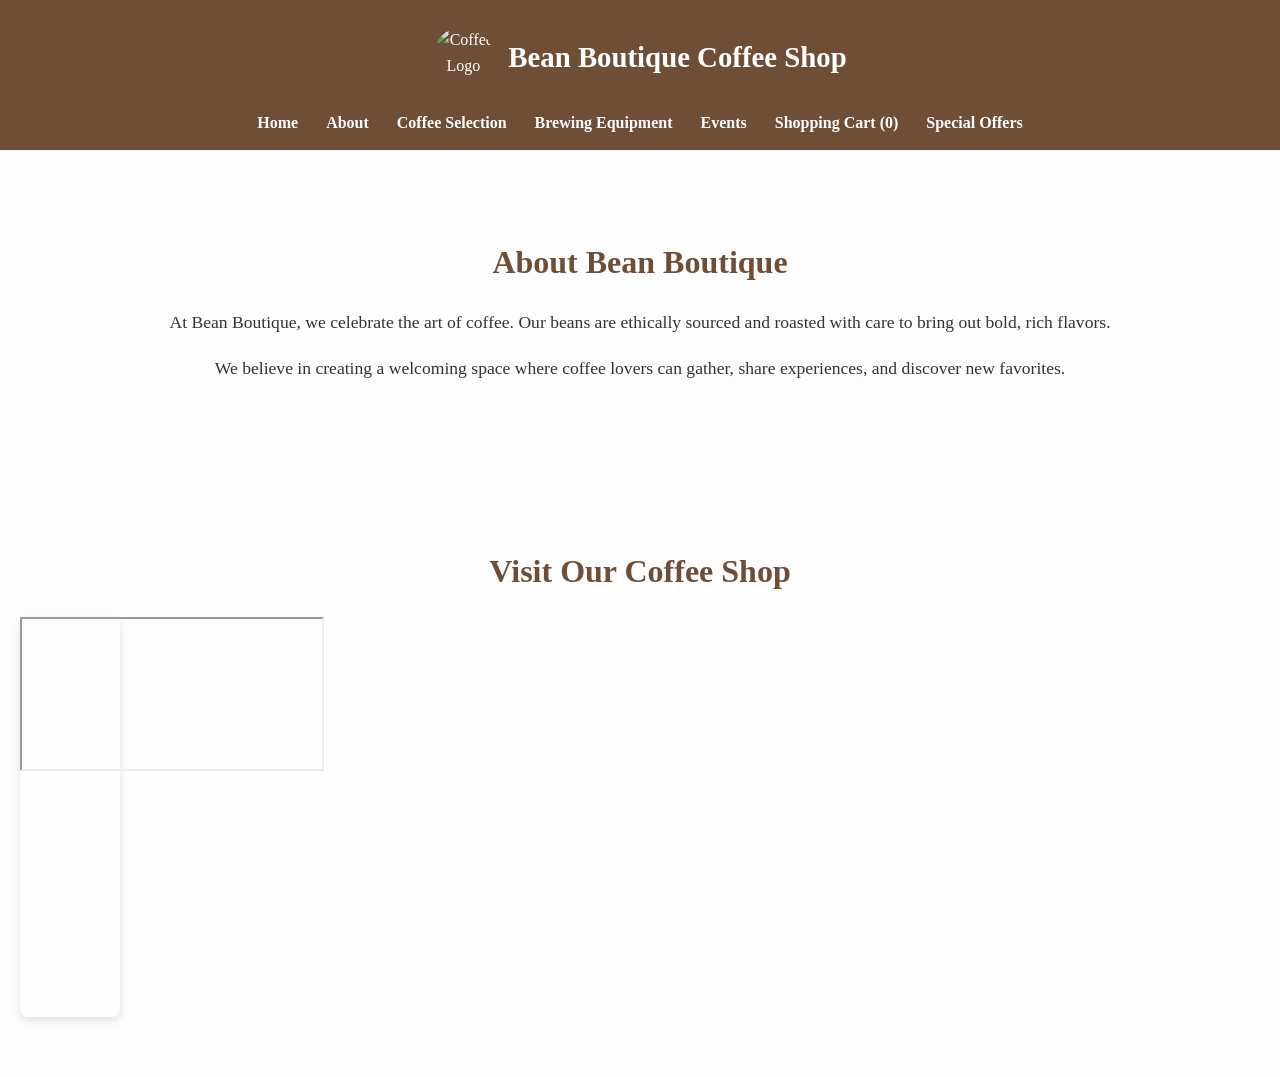
==== about.html @ 42a347c3 "about" ====
<!DOCTYPE html>
<html lang="en">
<head>
  <meta charset="UTF-8">
  <title>Bean Boutique - About</title>
  <link rel="stylesheet" href="style.css">
</head>
<body>
  <header>
    <div class="brand-logo">
      <img src="https://i.pinimg.com/736x/39/3b/b1/393bb1bb15940aea508dd07c5da23917.jpg" alt="Coffee Logo" class="logo-img">
      <h1>Bean Boutique Coffee Shop</h1>
    </div>
    <nav>
      <a href="index.html">Home</a>
      <a href="about.html">About</a>
      <a href="coffee.html">Coffee Selection</a>
      <a href="equipment.html">Brewing Equipment</a>
      <a href="events.html">Events</a>
      <a href="cart.html">Shopping Cart (<span id="cart-count">0</span>)</a>
      <a href="offers.html">Special Offers</a>
    </nav>
  </header>

  <main>
    <section class="about-content">
      <h2>About Bean Boutique</h2>
      <p>At Bean Boutique, we celebrate the art of coffee. Our beans are ethically sourced and roasted with care to bring out bold, rich flavors.</p>
      <p>We believe in creating a welcoming space where coffee lovers can gather, share experiences, and discover new favorites.</p>
    </section>


    <section class="location">
    <h2>Visit Our Coffee Shop</h2>

       <div class="Map">
       <iframe
        src="https://www.google.com/maps/embed?pb=!1m18!1m12!1m3!1d4562.947256358682!2d33.75505122600099!3d-13.97278053547742!2m3!1f0!2f0!3f0!3m2!1i1024!2i768!4f13.1!3m3!1m2!1s0x1921d363ff40b32f%3A0xa1044c29344084dd!2sMugg%20%26%20Bean%20On%20The%20Move!5e0!3m2!1sen!2smw!4v1784097662846!5m2!1sen!2smw"
         </iframe>
    </div>
</section>
   
  </main>

  <footer>
    <p>&copy; 2026 Bean Boutique</p> <i class="fas fa-phone"> </i> +265 999 999 999
    <i class="fas fa-envelope"> </i> info@beanboutique.com  
    <i class="fas fa-map-marker-alt"> </i> 123 Coffee Street, Brew City
  </footer>
---- style.css ----
body {
  font-family: 'Lora', serif;
  margin: 0;
  padding: 0;
  background: #fdfdfd;
  color: #333;
  line-height: 1.6;
}


header {
  background: #6f4e37;
  color: white;
  padding: 15px;
  text-align: center;
}
.brand-logo {
  display: flex;
  align-items: center;
  justify-content: center;
}
.brand-logo img {
  width: 60px;
  height: 60px;
  border-radius: 50%;
  margin-right: 15px;
}
.brand-logo h1 {
  font-size: 1.8rem;
}
nav {
  margin-top: 10px;
}
nav a {
  color: white;
  margin: 0 12px;
  text-decoration: none;
  font-weight: bold;
}
nav a:hover {
  text-decoration: underline;
  color: #f5deb3;
}


.hero {
  background: url('https://i.pinimg.com/736x/39/3b/b1/393bb1bb15940aea508dd07c5da23917.jpg') center/cover no-repeat;
  color: white;
  text-align: center;
  padding: 120px 20px;
  position: relative;
  height: 50px;
  width: 100%;
}
.hero::before {
  content: "";
  position: absolute;
  top: 0; left: 0; right: 0; bottom: 0;
  background: rgba(0,0,0,0.4);
}
.hero h2, .hero p, .hero .btn {
  position: relative;
  z-index: 1;
}
.hero h2 {
  font-size: 2.8rem;
  margin-bottom: 15px;
}
.hero p {
  font-size: 1.3rem;
  margin-bottom: 25px;
}
.hero .btn {
  display: inline-block;
  margin: 10px;
  padding: 12px 25px;
  background: #6f4e37;
  color: white;
  text-decoration: none;
  border-radius: 5px;
  transition: background 0.3s ease;
}
.hero .btn:hover {
  background: #8c5a42;
}


.slideshow {
  max-width: 400px;
  margin: 60px auto;
  position: relative;
}
.slideshow img {
  width: 100%;
  display: none;
  border-radius: 10px;
  box-shadow: 0 6px 10px rgba(0,0,0,0.3);
}
.slideshow img.active {
  display: block;
}


section {
  padding: 60px 20px;
  text-align: center;
}
section h2 {
  font-size: 2rem;
  color: #6f4e37;
  margin-bottom: 20px;
}
section p {
  font-size: 1.1rem;
}


.product-grid {
  display: grid;
  grid-template-columns: repeat(auto-fit, minmax(250px, 1fr));
  gap: 25px;
  padding: 20px;
}
.product {
  background: #fff;
  padding: 20px;
  border-radius: 8px;
  box-shadow: 0 4px 8px rgba(0,0,0,0.1);
  text-align: center;
  transition: transform 0.2s ease;
}
.product:hover {
  transform: translateY(-5px);
}
.product img {
  width: 100%;
  height: 200px;
  object-fit: cover;
  border-radius: 6px;
  margin-bottom: 15px;
}
.product button {
  padding: 10px 15px;
  background: #6f4e37;
  color: #fff;
  border: none;
  border-radius: 5px;
  cursor: pointer;
}
.product button:hover {
  background: #8c5a42;
}

footer {
  background: #6f4e37;
  color: white;
  text-align: center;
  padding: 15px;
  margin-top: 40px;
}

 #searchbox {
  width: 100%;
  max-width: 400px;
  padding: 10px;
  margin: 20px auto;
  display: block;
  border-radius: 5px;
  border: 1px solid #ccc;
  
 }

.grid {
  display: grid;
  grid-template-columns: repeat(auto-fit, minmax(250px, 1fr));
  gap: 20px;
  padding: 20px;
}

.card {
  background: #fff;
  padding: 20px;
  border-radius: 8px;
  box-shadow: 0 4px 8px rgba(0,0,0,0.1);
  text-align: center;
  flex: 1 1 calc(33.333% - 20px);
  max-width: 300px;
} 

.card-img {
  width: 200px;
  height: 200px;
  object-fit: cover;
  border-radius: 5px;
  border: 1px solid #eee;
  box-shadow: 0 2px 4px rgba(0,0,0,0.1);
  margin-bottom: 15px;
}

.card-img{
  border: 1px solid #eee;
  box-shadow: 0 2px 4px rgba(0,0,0,0.1);
}
.price {
  margin-top: 10px;
  padding: 8px 12px;
  background: #6b4226;
  color: #fff;
  border: none;
  border-radius: 5px;
  cursor: pointer;
}


.equipment {
  display: grid;
  grid-template-columns: repeat(auto-fit, minmax(250px, 1fr));
  gap: 30px;
  padding: 40px;
}
.equipment div {
  background: #fff;
  padding: 20px;
  border-radius: 8px;
  box-shadow: 0 4px 8px rgba(0,0,0,0.1);
  text-align: center;
}
.equipment img {
  width: 100%;
  height: auto;
  border-radius: 6px;
  margin-bottom: 15px;
}
.equipment h2 {
  color: #6f4e37;
  margin-bottom: 10px;
}

form {
  background: #fff;
  padding: 20px;
  border-radius: 8px;
  box-shadow: 0 4px 8px rgba(0,0,0,0.1);
  max-width: 400px;
  margin: 20px auto;
}
form label {
  font-weight: bold;
  color: #6f4e37;
}
form input, form button {
  width: 100%;
  padding: 10px;
  margin: 8px 0;
  border-radius: 5px;
  border: 1px solid #ccc;
}
form button {
  background: #6f4e37;
  color: white;
  border: none;
  cursor: pointer;
  transition: background 0.3s ease;
}
form button:hover {
  background: #8c5a42;
}

.offers {
  display: grid;
  grid-template-columns: repeat(auto-fit, minmax(250px, 1fr));
  gap: 20px;
  padding: 40px;
}
.offer-card {
  background: #fff;
  padding: 20px;
  border-radius: 8px;
  box-shadow: 0 4px 8px rgba(0,0,0,0.1);
  text-align: center;
}
.offer-card h2 {
  color: #6f4e37;
  margin-bottom: 10px;
}
.offer-card p {
  font-size: 1.1rem;
  margin-bottom: 15px;
}

.modal {
  display: none;
  position: fixed;
  z-index: 1;
  left: 0; top: 0;
  width: 100%; height: 100%;
  background-color: rgba(0,0,0,0.5);
}
.modal-content {
  background: #fff;
  margin: 15% auto;
  padding: 20px;
  border-radius: 10px;
  width: 300px;
  text-align: center;
  box-shadow: 0 6px 12px rgba(0,0,0,0.3);
}
.close {
  float: right;
  font-size: 20px;
  cursor: pointer;
}


footer {
  background: #6f4e37;
  color: white;
  text-align: center;
  padding: 15px;
  margin-top: 40px;
}


.card-img {
  width: 100%;
  height: 200px;
  object-fit: cover;
  border-radius: 4px;
  margin-bottom: 15px;
}


.events {
  display: grid;
  grid-template-columns: repeat(auto-fit, minmax(250px, 1fr));
  gap: 30px;
  padding: 40px;
}
.events div {
  background: #fff;
  padding: 20px;
  border-radius: 8px;
  box-shadow: 0 4px 8px rgba(0,0,0,0.1);
  text-align: left;
}
.events img {
  width: 100%;
  height: auto;
  border-radius: 6px;
  margin-bottom: 15px;
  text-align: center
}
.events h2 {
  color: #6f4e37;
  margin-left: 80px;
}

.cart-container {
  max-width: 800px;
  margin: 40px auto;
  padding: 20px;
}

#cart-items {
  list-style: none;
  padding: 0;
}

#cart-items li {
  background: #fff;
  margin: 10px 0;
  padding: 15px;
  border-radius: 8px;
  box-shadow: 0 4px 8px rgba(0,0,0,0.1);
  display: flex;
  justify-content: space-between;
  align-items: center;
}

#cart-items li span {
  font-weight: bold;
  color: #6f4e37;
}

.cart-summary {
  margin-top: 20px;
  background: #fdfdfd;
  padding: 20px;
  border-radius: 8px;
  border: 1px solid #ddd;
  text-align: right;
}

.cart-summary strong {
  font-size: 1.2rem;
  color: #6f4e37;
}

#checkout {
  margin-top: 20px;
  padding: 12px 20px;
  background: #6f4e37;
  color: white;
  border: none;
  border-radius: 5px;
  cursor: pointer;
  transition: background 0.3s ease;
}

#checkout:hover {
  background: #8c5a42;
}

.Map {
  width: 100px;
  height: 400px;
  border: none;
  border-radius: 8px;
  box-shadow: 0 4px 8px rgba(0,0,0,0.1);
}
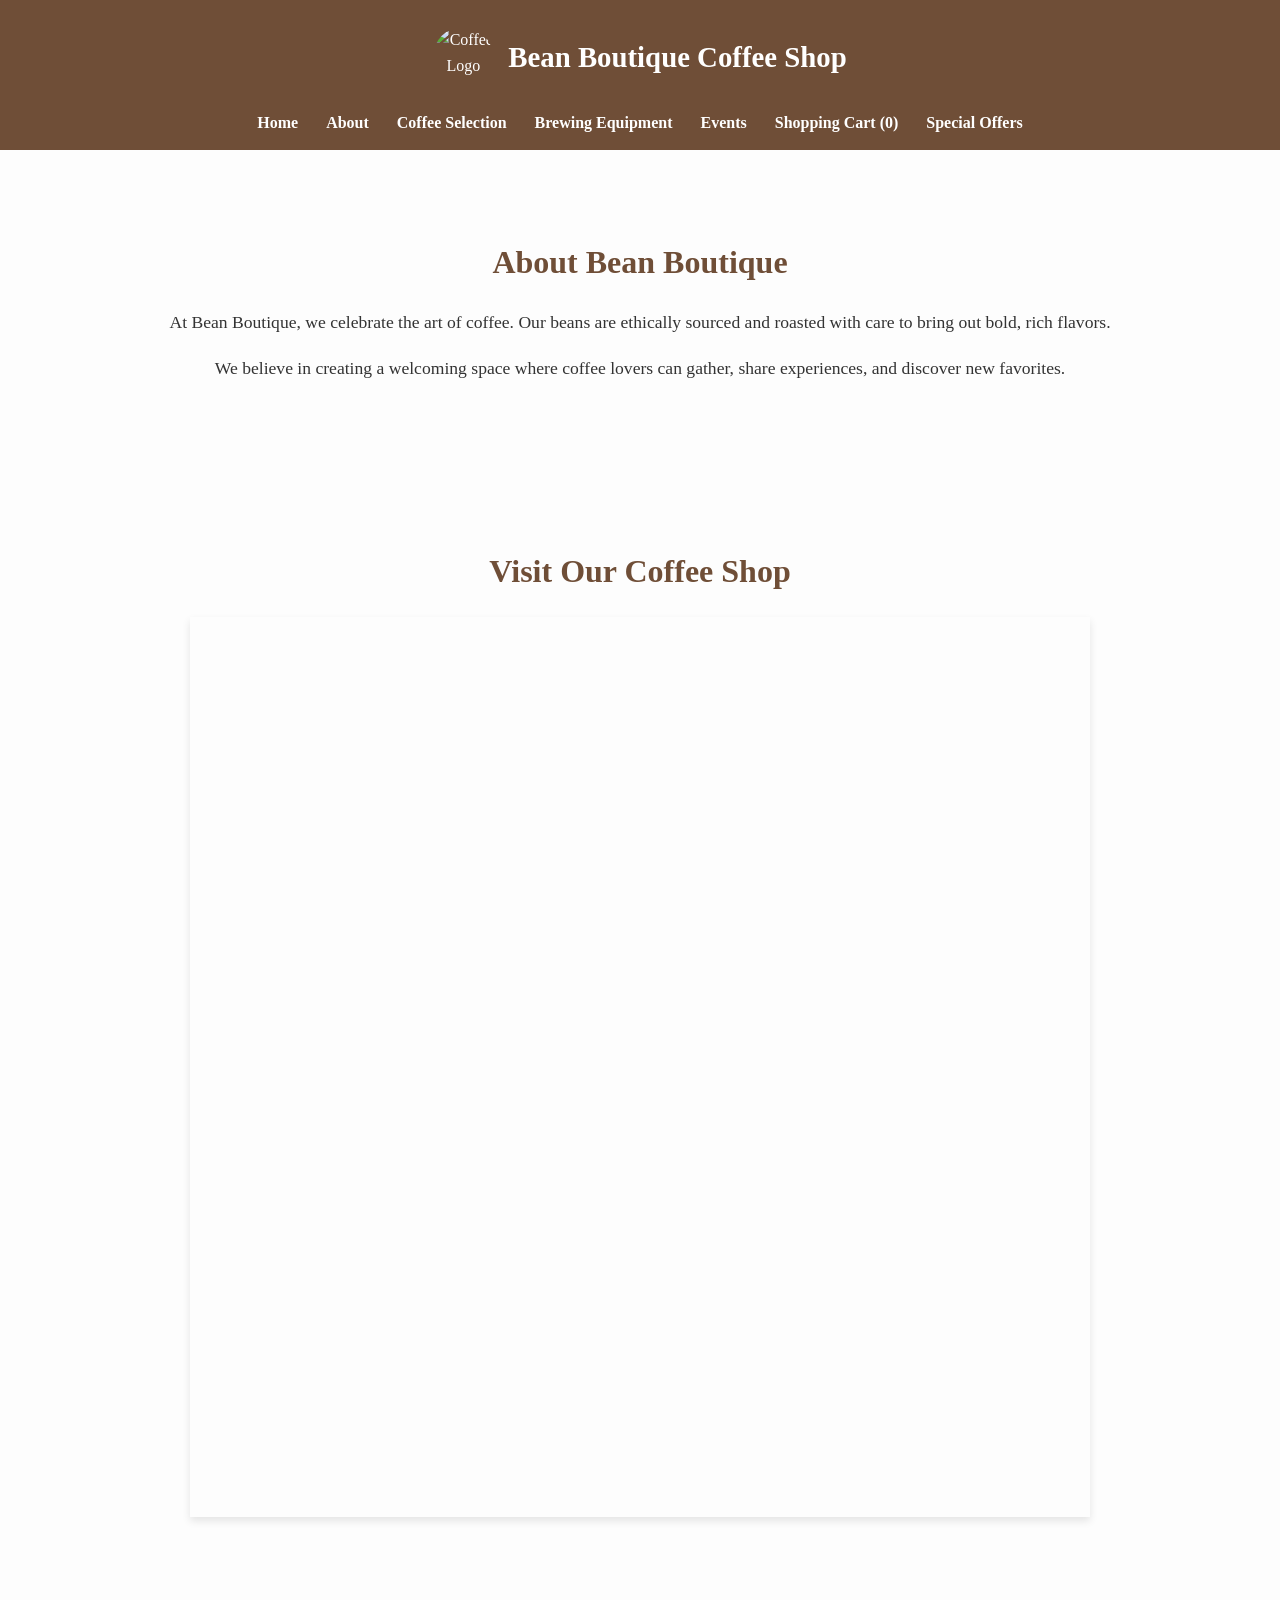
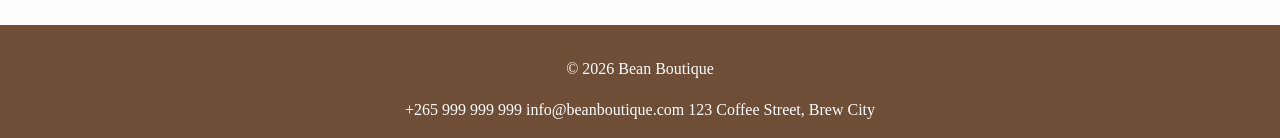
==== commit 302f2162: "about and css" ====
--- a/about.html
+++ b/about.html
@@ -1,49 +1,55 @@
 <!DOCTYPE html>
 <html lang="en">
+
 <head>
-  <meta charset="UTF-8">
-  <title>Bean Boutique - About</title>
-  <link rel="stylesheet" href="style.css">
+    <meta charset="UTF-8">
+    <title>Bean Boutique - About</title>
+    <link rel="stylesheet" href="style.css">
 </head>
+
 <body>
-  <header>
-    <div class="brand-logo">
-      <img src="https://i.pinimg.com/736x/39/3b/b1/393bb1bb15940aea508dd07c5da23917.jpg" alt="Coffee Logo" class="logo-img">
-      <h1>Bean Boutique Coffee Shop</h1>
-    </div>
-    <nav>
-      <a href="index.html">Home</a>
-      <a href="about.html">About</a>
-      <a href="coffee.html">Coffee Selection</a>
-      <a href="equipment.html">Brewing Equipment</a>
-      <a href="events.html">Events</a>
-      <a href="cart.html">Shopping Cart (<span id="cart-count">0</span>)</a>
-      <a href="offers.html">Special Offers</a>
-    </nav>
-  </header>
+    <header>
+        <div class="brand-logo">
+            <img src="https://i.pinimg.com/736x/39/3b/b1/393bb1bb15940aea508dd07c5da23917.jpg" alt="Coffee Logo"
+                class="logo-img">
+            <h1>Bean Boutique Coffee Shop</h1>
+        </div>
+        <nav>
+            <a href="index.html">Home</a>
+            <a href="about.html">About</a>
+            <a href="coffee.html">Coffee Selection</a>
+            <a href="equipment.html">Brewing Equipment</a>
+            <a href="events.html">Events</a>
+            <a href="cart.html">Shopping Cart (<span id="cart-count">0</span>)</a>
+            <a href="offers.html">Special Offers</a>
+        </nav>
+    </header>
 
-  <main>
-    <section class="about-content">
-      <h2>About Bean Boutique</h2>
-      <p>At Bean Boutique, we celebrate the art of coffee. Our beans are ethically sourced and roasted with care to bring out bold, rich flavors.</p>
-      <p>We believe in creating a welcoming space where coffee lovers can gather, share experiences, and discover new favorites.</p>
-    </section>
+    <main>
+        <section class="about-content">
+            <h2>About Bean Boutique</h2>
+            <p>At Bean Boutique, we celebrate the art of coffee. Our beans are ethically sourced and roasted with care
+                to bring out bold, rich flavors.</p>
+            <p>We believe in creating a welcoming space where coffee lovers can gather, share experiences, and discover
+                new favorites.</p>
+        </section>
 
 
-    <section class="location">
-    <h2>Visit Our Coffee Shop</h2>
+        <section class="location">
+            <h2>Visit Our Coffee Shop</h2>
 
-       <div class="Map">
-       <iframe
-        src="https://www.google.com/maps/embed?pb=!1m18!1m12!1m3!1d4562.947256358682!2d33.75505122600099!3d-13.97278053547742!2m3!1f0!2f0!3f0!3m2!1i1024!2i768!4f13.1!3m3!1m2!1s0x1921d363ff40b32f%3A0xa1044c29344084dd!2sMugg%20%26%20Bean%20On%20The%20Move!5e0!3m2!1sen!2smw!4v1784097662846!5m2!1sen!2smw"
-         </iframe>
-    </div>
-</section>
-   
-  </main>
+            <div class="Map">
+                <iframe src="https://www.google.com/maps/embed?pb=!1m18!1m12!1m3!1d4562.947256358682!2d33.75505122600099!3d-13.97278053547742!2m3!1f0!2f0!3f0!3m2!1i1024!2i768!4f13.1!3m3!1m2!1s0x1921d363ff40b32f%3A0xa1044c29344084dd!2sMugg%20%26%20Bean%20On%20The%20Move!5e0!3m2!1sen!2smw!4v1784097662846!5m2!1sen!2smw" width="600" height="450" style="border:0;" allowfullscreen="" loading="lazy" referrerpolicy="strict-origin-when-cross-origin"></iframe>
+            </div>
+        </section>
 
-  <footer>
-    <p>&copy; 2026 Bean Boutique</p> <i class="fas fa-phone"> </i> +265 999 999 999
-    <i class="fas fa-envelope"> </i> info@beanboutique.com  
-    <i class="fas fa-map-marker-alt"> </i> 123 Coffee Street, Brew City
-  </footer>
+    </main>
+
+    <footer>
+        <p>&copy; 2026 Bean Boutique</p> <i class="fas fa-phone"> </i> +265 999 999 999
+        <i class="fas fa-envelope"> </i> info@beanboutique.com
+        <i class="fas fa-map-marker-alt"> </i> 123 Coffee Street, Brew City
+    </footer>
+</body>
+
+</html>
--- a/style.css
+++ b/style.css
@@ -412,10 +412,8 @@
   background: #8c5a42;
 }
 
-.Map {
-  width: 100px;
-  height: 400px;
-  border: none;
-  border-radius: 8px;
+.Map iframe{
+  width: 900px;
+  height: 900px;
   box-shadow: 0 4px 8px rgba(0,0,0,0.1);
 }
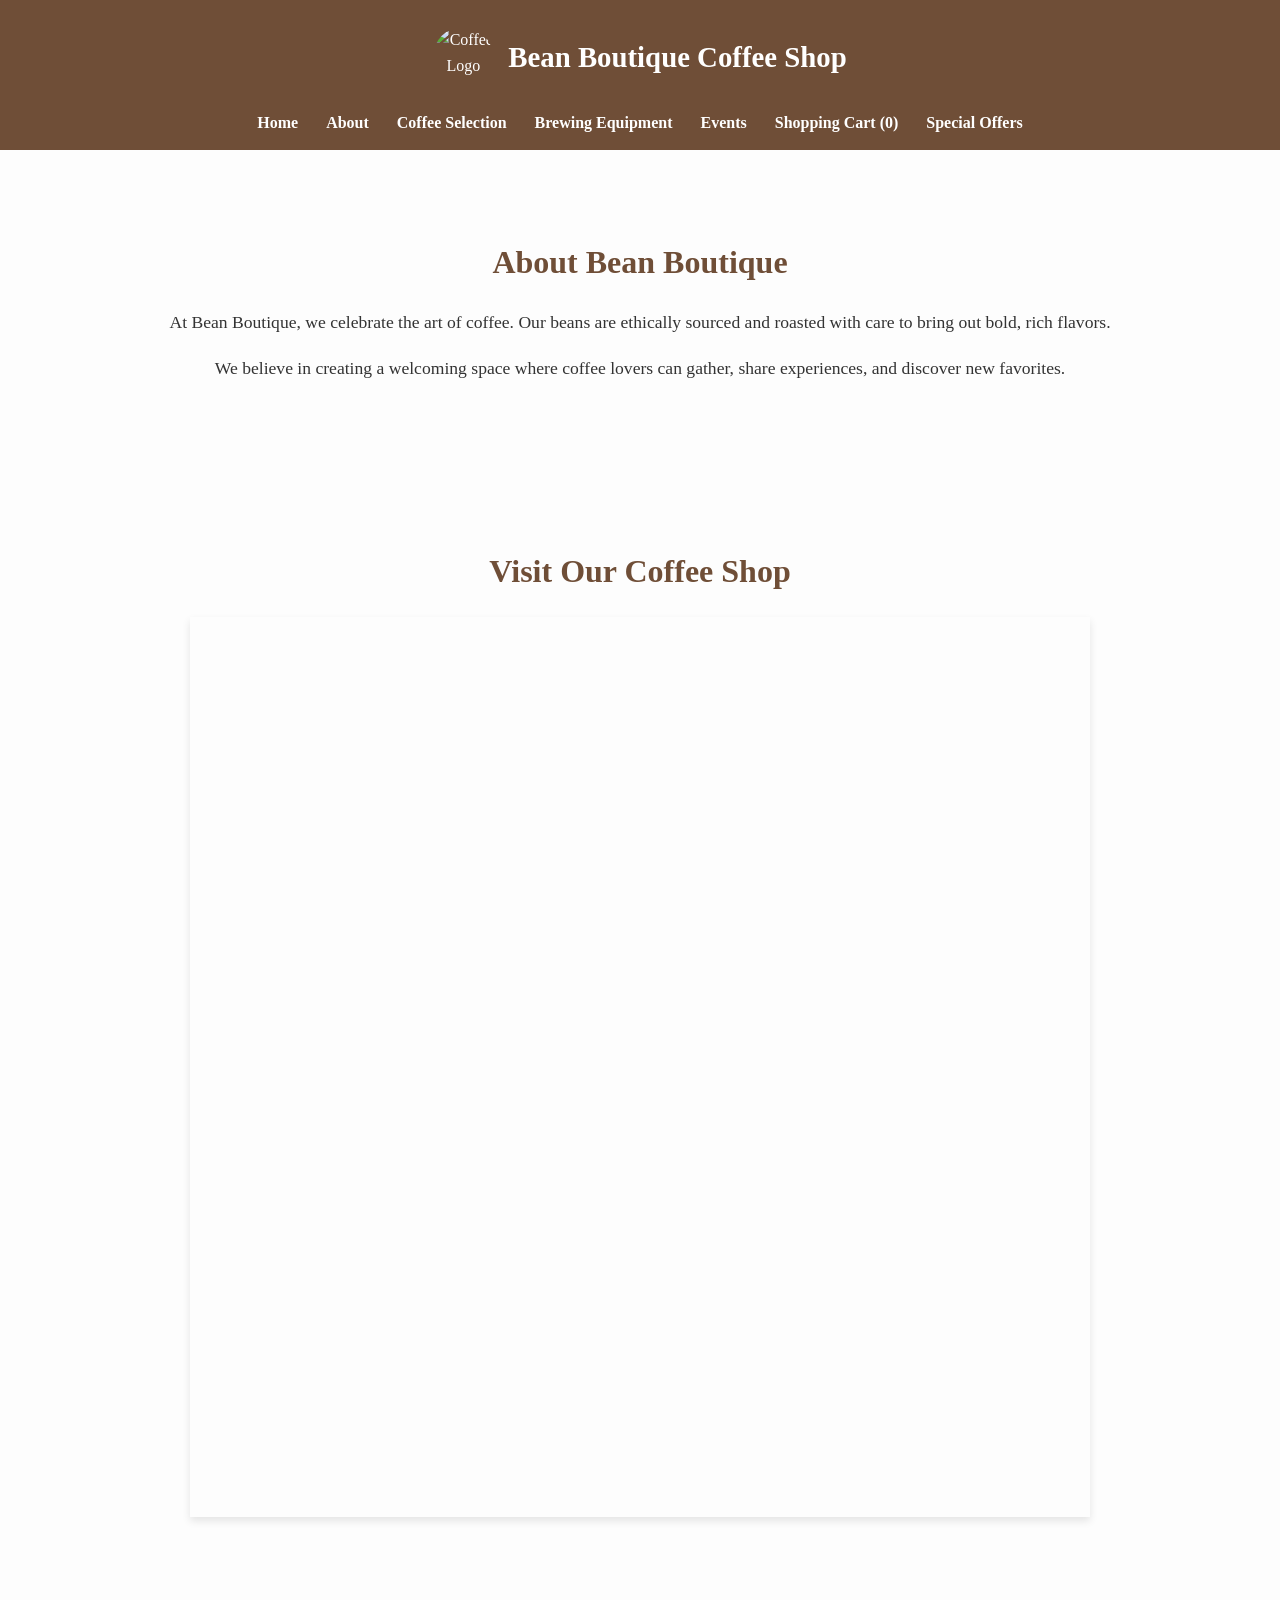
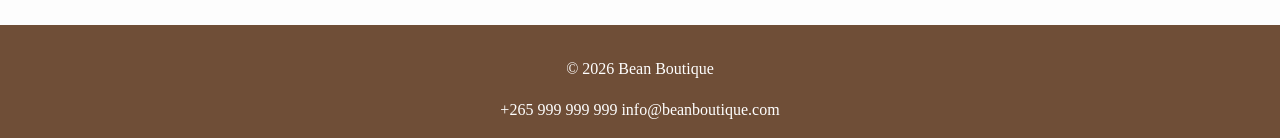
==== commit 74e7abd1: "about" ====
--- a/about.html
+++ b/about.html
@@ -48,7 +48,7 @@
     <footer>
         <p>&copy; 2026 Bean Boutique</p> <i class="fas fa-phone"> </i> +265 999 999 999
         <i class="fas fa-envelope"> </i> info@beanboutique.com
-        <i class="fas fa-map-marker-alt"> </i> 123 Coffee Street, Brew City
+        <i class="fas fa-map-marker-alt"> </i> 
     </footer>
 </body>
 
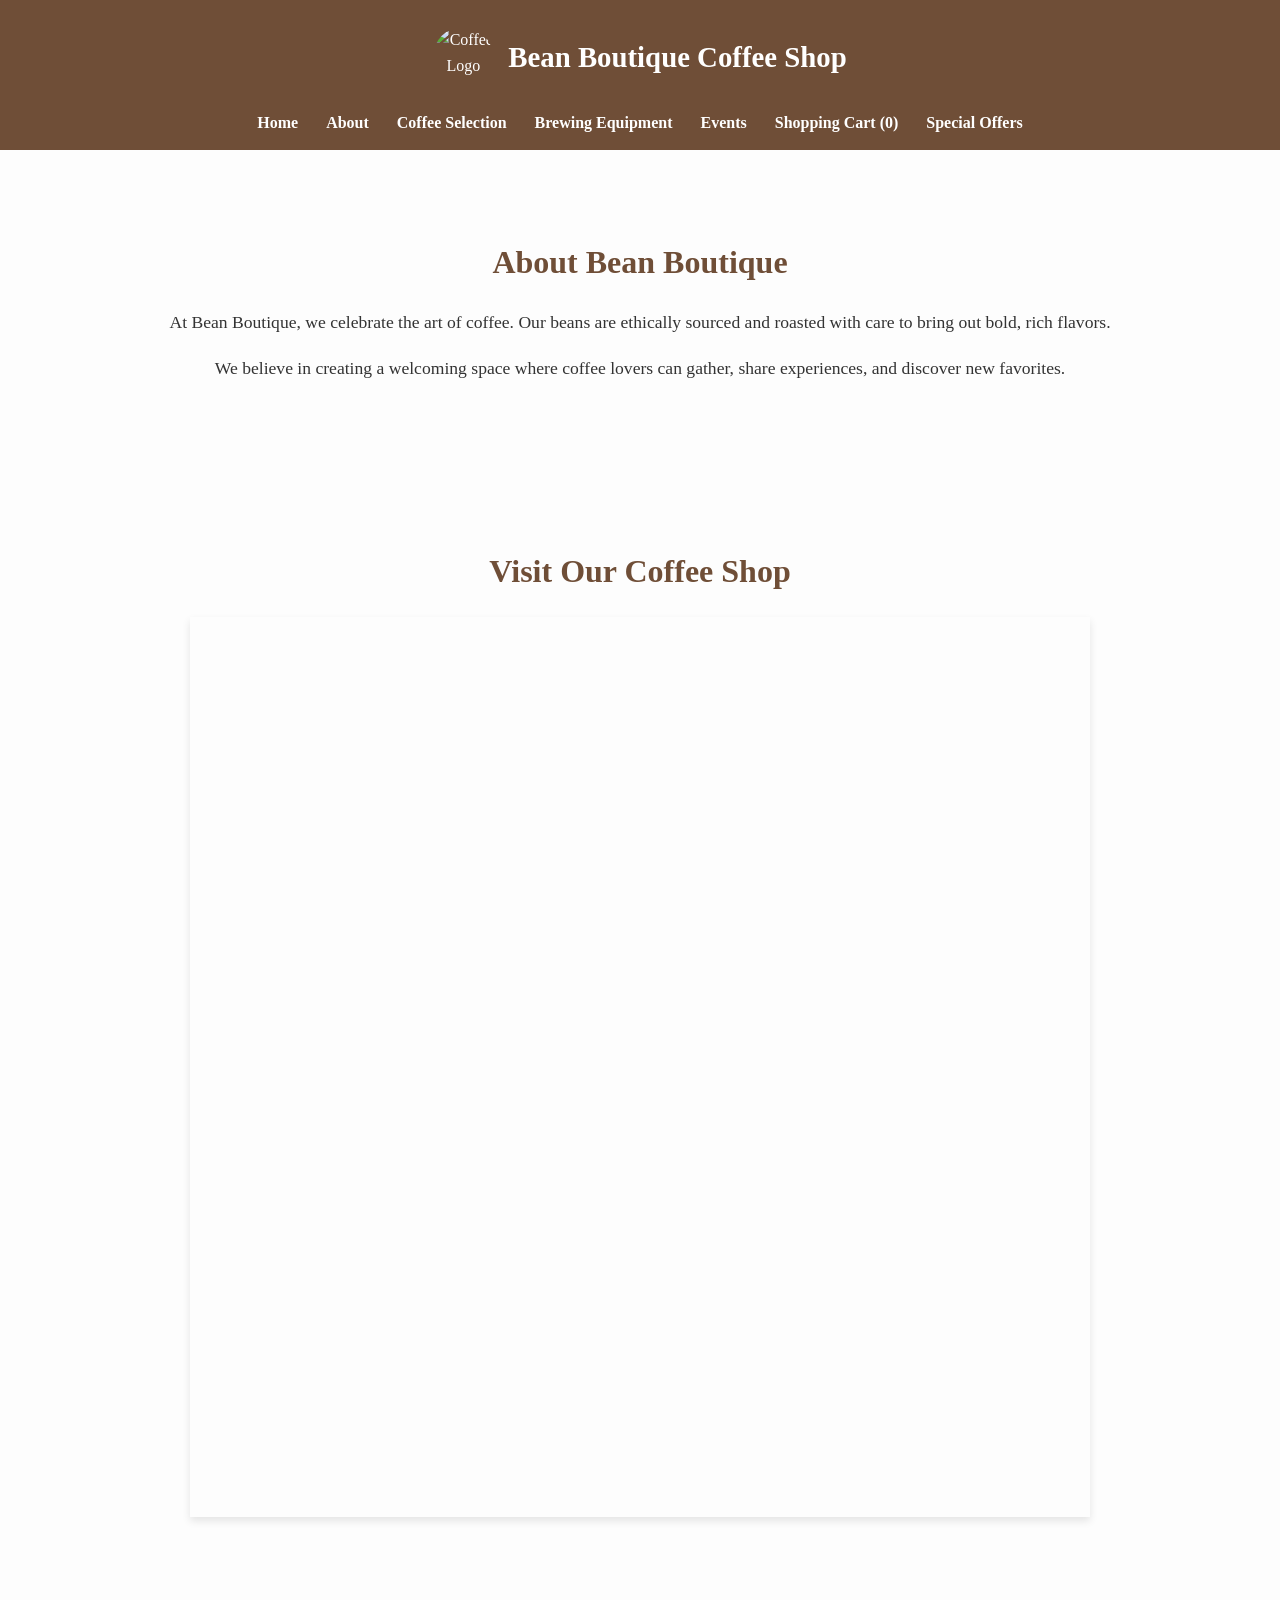
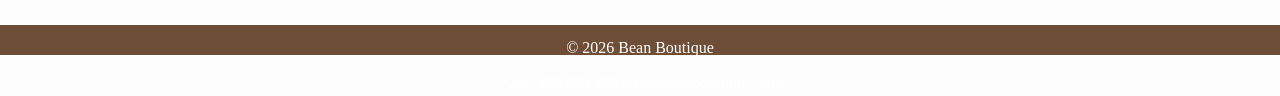
==== commit accdd89e: "commit" ====
--- a/about.html
+++ b/about.html
@@ -41,6 +41,7 @@
             <div class="Map">
                 <iframe src="https://www.google.com/maps/embed?pb=!1m18!1m12!1m3!1d4562.947256358682!2d33.75505122600099!3d-13.97278053547742!2m3!1f0!2f0!3f0!3m2!1i1024!2i768!4f13.1!3m3!1m2!1s0x1921d363ff40b32f%3A0xa1044c29344084dd!2sMugg%20%26%20Bean%20On%20The%20Move!5e0!3m2!1sen!2smw!4v1784097662846!5m2!1sen!2smw" width="600" height="450" style="border:0;" allowfullscreen="" loading="lazy" referrerpolicy="strict-origin-when-cross-origin"></iframe>
             </div>
+            
         </section>
 
     </main>
@@ -49,6 +50,7 @@
         <p>&copy; 2026 Bean Boutique</p> <i class="fas fa-phone"> </i> +265 999 999 999
         <i class="fas fa-envelope"> </i> info@beanboutique.com
         <i class="fas fa-map-marker-alt"> </i> 
+        
     </footer>
 </body>
 
--- a/style.css
+++ b/style.css
@@ -1,4 +1,3 @@
-
 body {
   font-family: 'Lora', serif;
   margin: 0;
@@ -6,6 +5,9 @@
   background: #fdfdfd;
   color: #333;
   line-height: 1.6;
+  overflow-x: hidden;
+  height: 100vh;
+
 }
 
 
@@ -129,6 +131,7 @@
   box-shadow: 0 4px 8px rgba(0,0,0,0.1);
   text-align: center;
   transition: transform 0.2s ease;
+  overflow-y: hidden;
 }
 .product:hover {
   transform: translateY(-5px);
@@ -152,13 +155,7 @@
   background: #8c5a42;
 }
 
-footer {
-  background: #6f4e37;
-  color: white;
-  text-align: center;
-  padding: 15px;
-  margin-top: 40px;
-}
+
 
  #searchbox {
   width: 100%;
@@ -317,11 +314,20 @@
   background: #6f4e37;
   color: white;
   text-align: center;
-  padding: 15px;
+  
+  position: relative;
+  bottom: 0;
+  left: 0;
+  width: 100%;
+  height: 30px;
   margin-top: 40px;
 }
 
-
+footer p {
+  margin: 0;
+  padding: 10px 0;
+  
+}
 .card-img {
   width: 100%;
   height: 200px;
@@ -416,4 +422,17 @@
   width: 900px;
   height: 900px;
   box-shadow: 0 4px 8px rgba(0,0,0,0.1);
+} 
+@media (max-width: 768px) {
+  footer{
+    background-color: #ff5200;
+    margin-top: auto;
+    bottom: 0;
+    
+
+  }
+  .ff p{
+    font-size: 14px;
+    margin: 250px 0;
+  }
 }
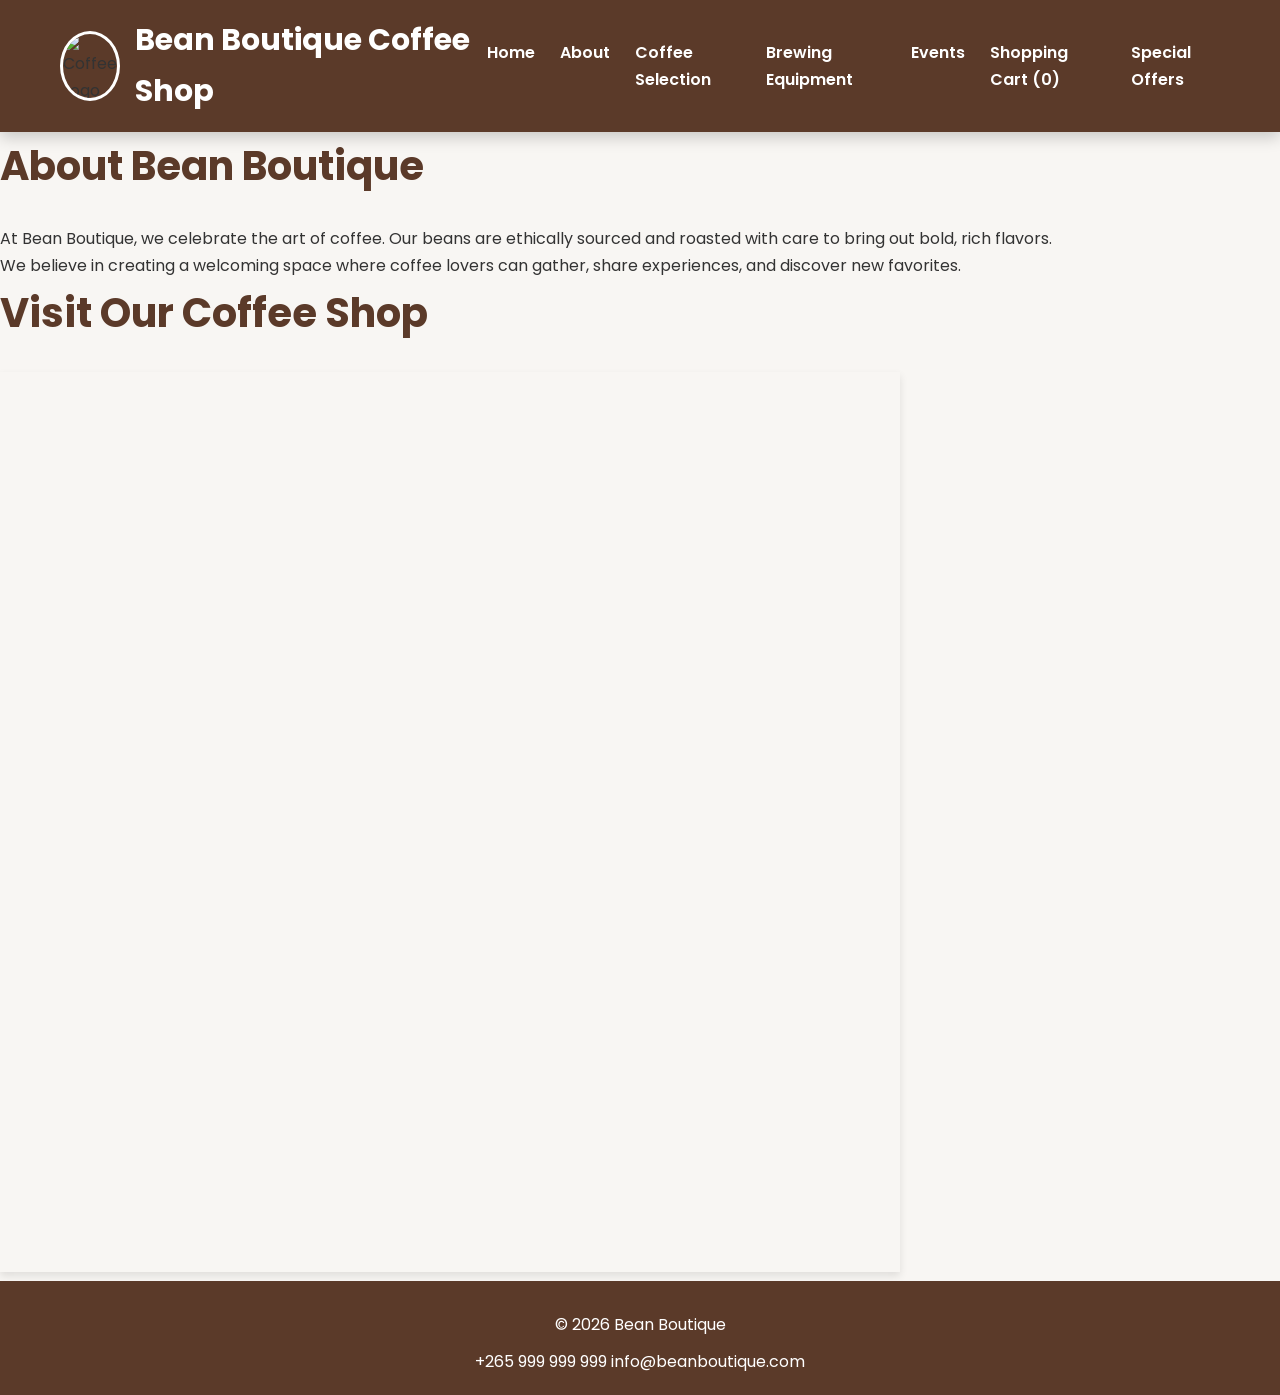
==== commit db0d9b0a: "index" ====
--- a/about.html
+++ b/about.html
@@ -1,6 +1,5 @@
 <!DOCTYPE html>
 <html lang="en">
-
 <head>
     <meta charset="UTF-8">
     <title>Bean Boutique - About</title>
--- a/style.css
+++ b/style.css
@@ -1,122 +1,264 @@
-body {
-  font-family: 'Lora', serif;
+@import url('https://fonts.googleapis.com/css2?family=Poppins:wght@300;400;500;600;700&display=swap');
+
+* {
   margin: 0;
   padding: 0;
-  background: #fdfdfd;
+  box-sizing: border-box;
+}
+
+html {
+  scroll-behavior: smooth;
+}
+
+body {
+  font-family: 'Poppins', sans-serif;
+  background: #f8f6f3;
   color: #333;
-  line-height: 1.6;
   overflow-x: hidden;
-  height: 100vh;
-
-}
-
+  line-height: 1.7;
+}
 
 header {
-  background: #6f4e37;
-  color: white;
-  padding: 15px;
-  text-align: center;
-}
+  display: flex;
+  justify-content: space-between;
+  align-items: center;
+  background: #5b3a29;
+  padding: 15px 60px;
+  position: sticky;
+  top: 0;
+  z-index: 1000;
+  box-shadow: 0 5px 15px rgba(0, 0, 0, .2);
+}
+
 .brand-logo {
   display: flex;
   align-items: center;
-  justify-content: center;
-}
-.brand-logo img {
-  width: 60px;
-  height: 60px;
+}
+
+.logo-img {
+  width: 70px;
+  height: 70px;
   border-radius: 50%;
   margin-right: 15px;
-}
+  border: 3px solid #fff;
+}
+
 .brand-logo h1 {
-  font-size: 1.8rem;
-}
+  color: #fff;
+  font-size: 30px;
+}
+
+.brand-logo small {
+  color: #f5d7a1;
+}
+
 nav {
-  margin-top: 10px;
-}
+  display: flex;
+  gap: 25px;
+}
+
 nav a {
+  text-decoration: none;
   color: white;
-  margin: 0 12px;
-  text-decoration: none;
-  font-weight: bold;
-}
+  font-weight: 600;
+  transition: .3s;
+  position: relative;
+}
+
 nav a:hover {
-  text-decoration: underline;
-  color: #f5deb3;
-}
-
+  color: #ffd54f;
+}
+
+nav a::after {
+  content: "";
+  position: absolute;
+  width: 0%;
+  height: 2px;
+  left: 0;
+  bottom: -5px;
+  background: #ffd54f;
+  transition: .3s;
+}
+
+nav a:hover::after {
+  width: 100%;
+}
 
 .hero {
-  background: url('https://i.pinimg.com/736x/39/3b/b1/393bb1bb15940aea508dd07c5da23917.jpg') center/cover no-repeat;
-  color: white;
-  text-align: center;
-  padding: 120px 20px;
+  height: 90vh;
+  background: url("https://i.pinimg.com/1200x/c1/5f/19/c15f19c2e7b0a94dc98a160fbc358d60.jpg");
+  background-size: cover;
+  background-position: center;
+  display: flex;
+  justify-content: center;
+  align-items: center;
   position: relative;
-  height: 50px;
-  width: 100%;
-}
+}
+
 .hero::before {
   content: "";
   position: absolute;
-  top: 0; left: 0; right: 0; bottom: 0;
-  background: rgba(0,0,0,0.4);
-}
-.hero h2, .hero p, .hero .btn {
+  inset: 0;
+  background: rgba(0, 0, 0, .55);
+}
+
+.hero-overlay {
   position: relative;
-  z-index: 1;
-}
+  z-index: 2;
+  text-align: center;
+  color: white;
+  width: 80%;
+}
+
 .hero h2 {
-  font-size: 2.8rem;
-  margin-bottom: 15px;
-}
+  font-size: 60px;
+  margin-bottom: 20px;
+}
+
 .hero p {
-  font-size: 1.3rem;
-  margin-bottom: 25px;
-}
-.hero .btn {
+  font-size: 22px;
+  margin-bottom: 30px;
+}
+
+.btn {
   display: inline-block;
-  margin: 10px;
-  padding: 12px 25px;
-  background: #6f4e37;
+  background: #8d6e63;
   color: white;
   text-decoration: none;
-  border-radius: 5px;
-  transition: background 0.3s ease;
-}
-.hero .btn:hover {
-  background: #8c5a42;
-}
-
+  padding: 15px 35px;
+  border-radius: 40px;
+  margin: 10px;
+  transition: .3s;
+  font-weight: 600;
+}
+
+.btn:hover {
+  background: #3e2723;
+  transform: translateY(-5px);
+}
+
+.secondary {
+  background: #d4a373;
+}
+
+.secondary:hover {
+  background: #a66a3f;
+}
+
+
+.about {
+  padding: 80px 12%;
+  text-align: center;
+  background: white;
+}
+
+.about h2 {
+  color: #5b3a29;
+  font-size: 40px;
+  margin-bottom: 20px;
+}
+
+.about p {
+  font-size: 18px;
+  margin-top: 15px;
+}
 
 .slideshow {
-  max-width: 400px;
-  margin: 60px auto;
-  position: relative;
-}
+  width: 90%;
+  max-width: 1100px;
+  margin: 70px auto;
+}
+
 .slideshow img {
   width: 100%;
+  height: 500px;
+  object-fit: cover;
+  border-radius: 15px;
   display: none;
-  border-radius: 10px;
-  box-shadow: 0 6px 10px rgba(0,0,0,0.3);
-}
+  box-shadow: 0 10px 25px rgba(0, 0, 0, .25);
+}
+
 .slideshow img.active {
   display: block;
 }
 
-
-section {
-  padding: 60px 20px;
-  text-align: center;
-}
+.why-us {
+  padding: 80px 10%;
+  background: #faf4ee;
+  text-align: center;
+}
+
+.why-us h2 {
+  color: #5b3a29;
+  font-size: 40px;
+  margin-bottom: 50px;
+}
+
+.features {
+  display: grid;
+  grid-template-columns: repeat(auto-fit, minmax(250px, 1fr));
+  gap: 30px;
+}
+
+.feature {
+  background: white;
+  padding: 35px;
+  border-radius: 15px;
+  transition: .3s;
+  box-shadow: 0 8px 20px rgba(0, 0, 0, .08);
+}
+
+.feature:hover {
+  transform: translateY(-10px);
+}
+
+.feature i {
+  font-size: 45px;
+  color: #8d6e63;
+  margin-bottom: 20px;
+}
+
+.feature h3 {
+  margin-bottom: 15px;
+  color: #5b3a29;
+}
+
 section h2 {
-  font-size: 2rem;
-  color: #6f4e37;
-  margin-bottom: 20px;
-}
-section p {
-  font-size: 1.1rem;
-}
-
+  font-size: 40px;
+  color: #5b3a29;
+  margin-bottom: 25px;
+}
+
+.featured {
+  padding: 80px 8%;
+  text-align: center;
+  background: #fff;
+}
+
+.product-grid {
+  display: grid;
+  grid-template-columns: repeat(auto-fit, minmax(280px, 1fr));
+  gap: 35px;
+  margin-top: 40px;
+}
+
+
+
+.contact {
+  background: #fff;
+  text-align: center;
+  padding: 70px 10%;
+}
+
+.contact p {
+  font-size: 18px;
+  margin: 15px 0;
+}
+
+.contact i {
+  color: #8d6e63;
+  margin-right: 10px;
+}
 
 .product-grid {
   display: grid;
@@ -156,18 +298,6 @@
 }
 
 
-
- #searchbox {
-  width: 100%;
-  max-width: 400px;
-  padding: 10px;
-  margin: 20px auto;
-  display: block;
-  border-radius: 5px;
-  border: 1px solid #ccc;
-  
- }
-
 .grid {
   display: grid;
   grid-template-columns: repeat(auto-fit, minmax(250px, 1fr));
@@ -179,11 +309,11 @@
   background: #fff;
   padding: 20px;
   border-radius: 8px;
-  box-shadow: 0 4px 8px rgba(0,0,0,0.1);
+  box-shadow: 0 4px 8px rgba(0, 0, 0, 0.1);
   text-align: center;
   flex: 1 1 calc(33.333% - 20px);
   max-width: 300px;
-} 
+}
 
 .card-img {
   width: 200px;
@@ -191,14 +321,15 @@
   object-fit: cover;
   border-radius: 5px;
   border: 1px solid #eee;
-  box-shadow: 0 2px 4px rgba(0,0,0,0.1);
+  box-shadow: 0 2px 4px rgba(0, 0, 0, 0.1);
   margin-bottom: 15px;
 }
 
-.card-img{
+.card-img {
   border: 1px solid #eee;
-  box-shadow: 0 2px 4px rgba(0,0,0,0.1);
-}
+  box-shadow: 0 2px 4px rgba(0, 0, 0, 0.1);
+}
+
 .price {
   margin-top: 10px;
   padding: 8px 12px;
@@ -209,26 +340,28 @@
   cursor: pointer;
 }
 
-
 .equipment {
   display: grid;
   grid-template-columns: repeat(auto-fit, minmax(250px, 1fr));
   gap: 30px;
   padding: 40px;
 }
+
 .equipment div {
   background: #fff;
   padding: 20px;
   border-radius: 8px;
-  box-shadow: 0 4px 8px rgba(0,0,0,0.1);
-  text-align: center;
-}
+  box-shadow: 0 4px 8px rgba(0, 0, 0, 0.1);
+  text-align: center;
+}
+
 .equipment img {
   width: 100%;
   height: auto;
   border-radius: 6px;
   margin-bottom: 15px;
 }
+
 .equipment h2 {
   color: #6f4e37;
   margin-bottom: 10px;
@@ -238,21 +371,25 @@
   background: #fff;
   padding: 20px;
   border-radius: 8px;
-  box-shadow: 0 4px 8px rgba(0,0,0,0.1);
+  box-shadow: 0 4px 8px rgba(0, 0, 0, 0.1);
   max-width: 400px;
   margin: 20px auto;
 }
+
 form label {
   font-weight: bold;
   color: #6f4e37;
 }
-form input, form button {
+
+form input,
+form button {
   width: 100%;
   padding: 10px;
   margin: 8px 0;
   border-radius: 5px;
   border: 1px solid #ccc;
 }
+
 form button {
   background: #6f4e37;
   color: white;
@@ -260,6 +397,7 @@
   cursor: pointer;
   transition: background 0.3s ease;
 }
+
 form button:hover {
   background: #8c5a42;
 }
@@ -270,72 +408,24 @@
   gap: 20px;
   padding: 40px;
 }
+
 .offer-card {
   background: #fff;
   padding: 20px;
   border-radius: 8px;
-  box-shadow: 0 4px 8px rgba(0,0,0,0.1);
-  text-align: center;
-}
+  box-shadow: 0 4px 8px rgba(0, 0, 0, 0.1);
+  text-align: center;
+}
+
 .offer-card h2 {
   color: #6f4e37;
   margin-bottom: 10px;
 }
+
 .offer-card p {
   font-size: 1.1rem;
   margin-bottom: 15px;
 }
-
-.modal {
-  display: none;
-  position: fixed;
-  z-index: 1;
-  left: 0; top: 0;
-  width: 100%; height: 100%;
-  background-color: rgba(0,0,0,0.5);
-}
-.modal-content {
-  background: #fff;
-  margin: 15% auto;
-  padding: 20px;
-  border-radius: 10px;
-  width: 300px;
-  text-align: center;
-  box-shadow: 0 6px 12px rgba(0,0,0,0.3);
-}
-.close {
-  float: right;
-  font-size: 20px;
-  cursor: pointer;
-}
-
-
-footer {
-  background: #6f4e37;
-  color: white;
-  text-align: center;
-  
-  position: relative;
-  bottom: 0;
-  left: 0;
-  width: 100%;
-  height: 30px;
-  margin-top: 40px;
-}
-
-footer p {
-  margin: 0;
-  padding: 10px 0;
-  
-}
-.card-img {
-  width: 100%;
-  height: 200px;
-  object-fit: cover;
-  border-radius: 4px;
-  margin-bottom: 15px;
-}
-
 
 .events {
   display: grid;
@@ -343,13 +433,15 @@
   gap: 30px;
   padding: 40px;
 }
+
 .events div {
   background: #fff;
   padding: 20px;
   border-radius: 8px;
-  box-shadow: 0 4px 8px rgba(0,0,0,0.1);
+  box-shadow: 0 4px 8px rgba(0, 0, 0, 0.1);
   text-align: left;
 }
+
 .events img {
   width: 100%;
   height: auto;
@@ -357,15 +449,17 @@
   margin-bottom: 15px;
   text-align: center
 }
+
 .events h2 {
   color: #6f4e37;
   margin-left: 80px;
 }
 
 .cart-container {
-  max-width: 800px;
-  margin: 40px auto;
-  padding: 20px;
+  width: 100%;
+  max-width: 600px;
+  margin: 20px auto;
+  padding: 40px;
 }
 
 #cart-items {
@@ -378,7 +472,7 @@
   margin: 10px 0;
   padding: 15px;
   border-radius: 8px;
-  box-shadow: 0 4px 8px rgba(0,0,0,0.1);
+  box-shadow: 0 4px 8px rgba(0, 0, 0, 0.1);
   display: flex;
   justify-content: space-between;
   align-items: center;
@@ -393,7 +487,7 @@
   margin-top: 20px;
   background: #fdfdfd;
   padding: 20px;
-  border-radius: 8px;
+  border-radius: 10px;
   border: 1px solid #ddd;
   text-align: right;
 }
@@ -418,21 +512,149 @@
   background: #8c5a42;
 }
 
-.Map iframe{
+.Map iframe {
   width: 900px;
   height: 900px;
-  box-shadow: 0 4px 8px rgba(0,0,0,0.1);
-} 
-@media (max-width: 768px) {
-  footer{
-    background-color: #ff5200;
-    margin-top: auto;
-    bottom: 0;
-    
-
-  }
-  .ff p{
-    font-size: 14px;
-    margin: 250px 0;
-  }
+  box-shadow: 0 4px 8px rgba(0, 0, 0, 0.1);
+}
+
+.modal {
+  display: none;
+  position: fixed;
+  inset: 0;
+  background: rgba(0, 0, 0, .6);
+  z-index: 9999;
+}
+
+.modal-content {
+  width: 400px;
+  max-width: 90%;
+  background: white;
+  padding: 30px;
+  border-radius: 15px;
+  margin: 10% auto;
+  text-align: center;
+  position: relative;
+}
+
+.modal-content input {
+  width: 100%;
+  padding: 12px;
+  margin: 20px 0;
+  border: 1px solid #ddd;
+  border-radius: 8px;
+}
+
+.modal-content button {
+  width: 100%;
+  padding: 12px;
+  background: #5b3a29;
+  color: white;
+  border: none;
+  border-radius: 8px;
+  cursor: pointer;
+}
+
+.close {
+  position: absolute;
+  top: 15px;
+  right: 20px;
+  font-size: 28px;
+  cursor: pointer;
+}
+
+body {
+  display: flex;
+  flex-direction: column;
+  min-height: 100vh; 
+}
+
+main {
+  flex: 1;
+}
+
+
+footer {
+  background: #5b3a29;
+  color: white;
+  text-align: center;
+  padding: 20px 0;   
+    margin-top: auto;  
+}
+
+footer p {
+  margin: 0;        
+  padding: 10px 0;   
+}
+
+
+@media(max-width:768px) {
+
+  header {
+    flex-direction: column;
+    padding: 20px;
+  }
+
+  .brand-logo {
+    flex-direction: column;
+    text-align: center;
+  }
+
+  .logo-img {
+    margin: 0 0 10px;
+  }
+
+  nav {
+    flex-wrap: wrap;
+    justify-content: center;
+    margin-top: 20px;
+    gap: 15px;
+  }
+
+  .hero {
+    height: 75vh;
+  }
+
+  .hero h2 {
+    font-size: 38px;
+  }
+
+  .hero p {
+    font-size: 18px;
+  }
+
+  .hero-buttons {
+    display: flex;
+    flex-direction: column;
+    align-items: center;
+  }
+
+  .slideshow img {
+    height: 250px;
+  }
+
+  .about,
+  .featured,
+  .services,
+  .newsletter,
+  .contact,
+  .testimonials,
+  .why-us {
+    padding: 60px 20px;
+  }
+
+  .product-grid,
+  .service-grid,
+  .testimonial-container,
+  .features,
+  .footer-container {
+    grid-template-columns: 1fr;
+  }
+
+
+
+  footer {
+    text-align: center;
+  }
+
 }
